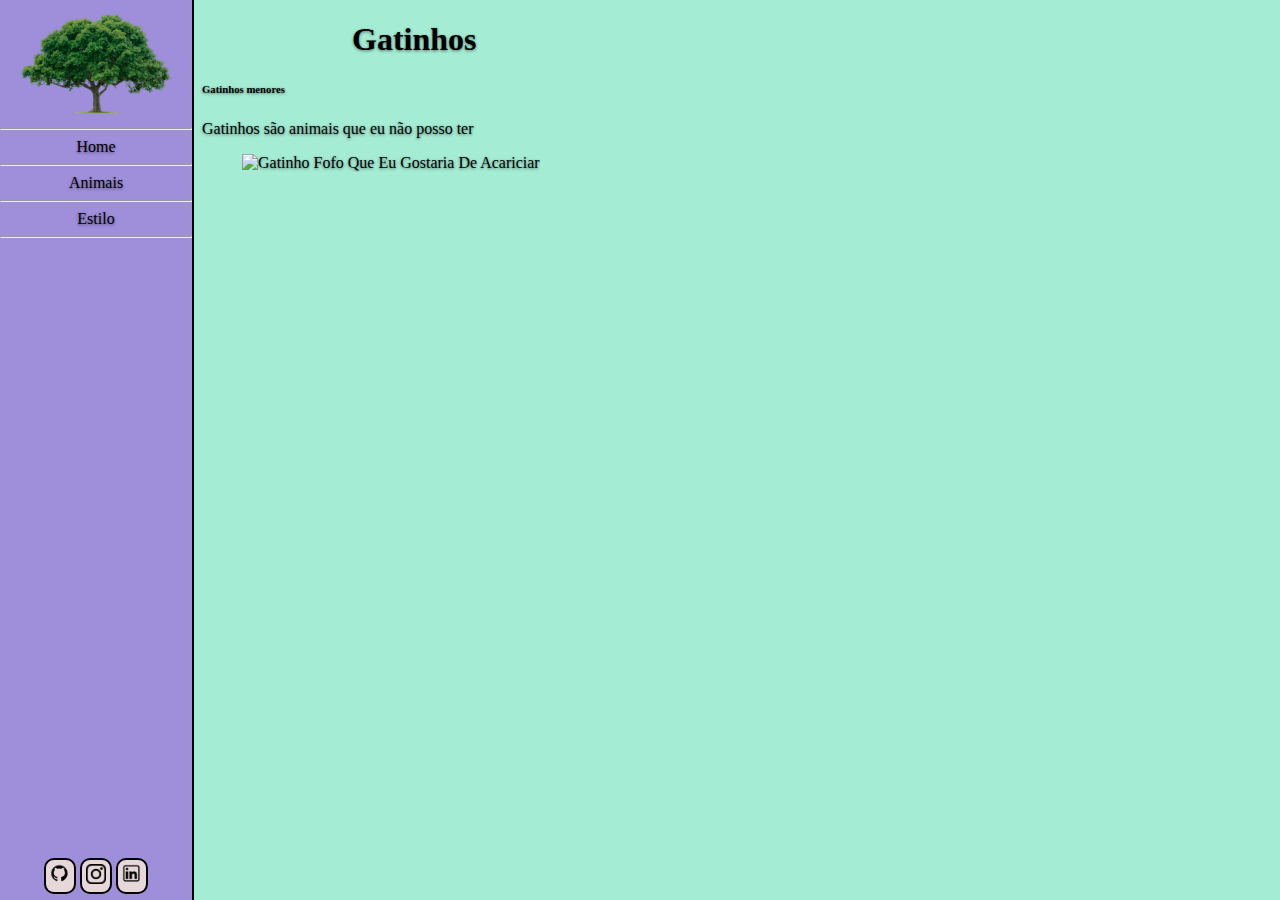
==== AnimaisWeb/index.html @ 7aade827 "CSS" ====
<!DOCTYPE html>
<html lang="pt-br">

<head>
    <meta charset="UTF-8">
    <meta name="viewport" content="width=device-width, initial-scale=1.0">
    <title>Animais</title>
    <link rel="stylesheet" href="asserts/css/style.css">
</head>

<body>
    <div class="menu">
        
        <nav>
            <img id="logo" src="asserts/img/logos/arvore.png" alt="Logo">
            <ul class="listaMenu">
                <hr>
                <a class="menuLink" href="index.html"><li>Home</li></a>
                <hr>
                <a class="menuLink" href="contato.html"><li>Animais</li></a>
                <hr>
                <a class="menuLink" href="estilo.html"><li>Estilo</li></a>
                <hr>
            </ul>
        </nav>

        <div class="contatos">
            <a class="conts" href="">
                <img style="width: 20px;" src="asserts/img/logos/gitLogo.png" alt="gitLogo">
            </a>

            <a class="conts" href="">
            <img style="width: 20px;"src="asserts/img/logos/twLogo.png" alt="twiLogo">
            </a>
            
            <a class="conts" href="">
            <img style="width: 20px;" src="asserts/img/logos/linkeLogo.png" alt="linkeLogo">
            </a>
        </div>
    </div>

    <div class="principal">
        <header>
            <h1>Gatinhos</h1>
            <h6>Gatinhos menores</h6>

            <p>Gatinhos são animais que eu não posso ter</p>
        </header>

        <figure>
            <img class="padrao" src="asserts/img/GatoEduardo.jpg" alt="Gatinho Fofo Que Eu Gostaria De Acariciar">
        </figure>
    </div>
</body>

</html>
---- AnimaisWeb/asserts/css/style.css ----
/*Geral*/
body, html{
    height: 100%;
}

body{
    margin: 0;
    border: 0;
    padding: 0;    
    background-color: rgb(164, 236, 212);
    display: flex;
}

/*Geral.Menu*/
.menu{
    width: 15%;
    height: 100%;
    position: fixed;
    z-index: 1;
    top: 0;
    left: 0;
    background: #9f8eda;
    border-right: 2px solid black;
    display: flex;
    flex-direction: column;
    justify-content: space-between;
    
}

#logo{
    width: 100%;
    margin-top: 10px;
    align-self: center;
}

nav{
    text-align: center;
}

a.menuLink:link, a.menuLink:visited{
    color:black;
    text-decoration: none;
    text-shadow: 0 1px 3px rgba(0, 0, 0, 0.5);
}

a.menuLink:hover{
    color: yellowgreen;
    font-size: 150%;
    text-decoration: none;
    text-shadow: 0 1px 3px rgba(6, 212, 185, 0.5);
}

.listaMenu{
    list-style-type: none;
    margin: 0;
    margin-top: 10px;
    padding-left: 0px;
}

.contatos{
    align-self: center;
    margin: 0 0 6px 0;
}

a.conts:link, a.conts:visited {
    background-color: rgb(230, 216, 216);
    border: 2px solid rgb(0, 0, 0);
    padding: 4px 4px;
    display: inline-block;
    border-radius: 10px;
}

a.conts:hover, a.conts:active{
    background-color: aquamarine;
}

/*Geral.Conetudo*/
.principal{
    margin-left: 15%;
    padding-left: 10px;
    text-shadow: 0 1px 3px rgba(0, 0, 0, 0.5);
}

h1{
    margin-left:150px;
}

/*Estilo*/
.container{
    padding-left: 10px;
}

.padrao{
    width: 300px;
}
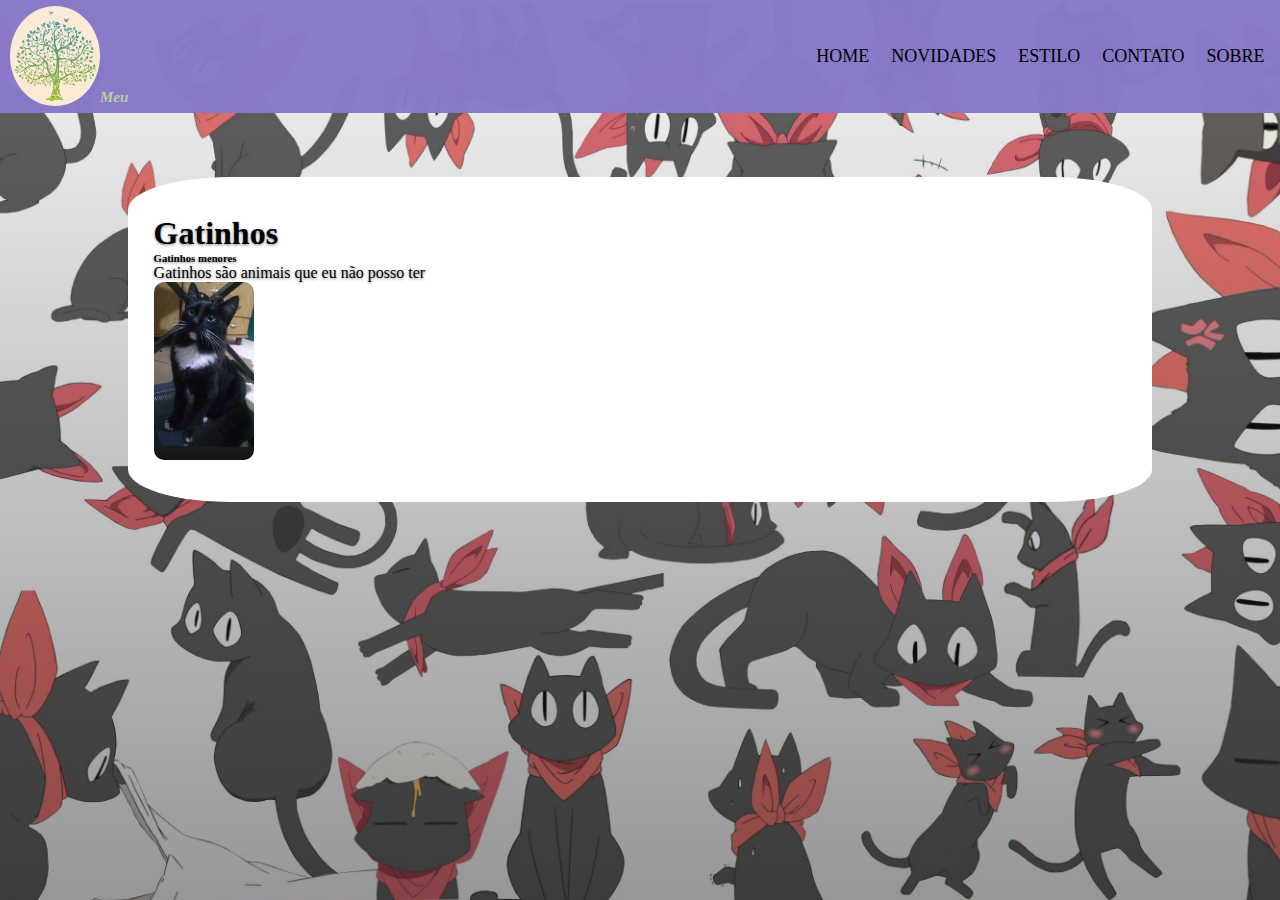
==== commit 6fc41788: "CSS e JS" ====
--- a/AnimaisWeb/index.html
+++ b/AnimaisWeb/index.html
@@ -5,38 +5,28 @@
     <meta charset="UTF-8">
     <meta name="viewport" content="width=device-width, initial-scale=1.0">
     <title>Animais</title>
-    <link rel="stylesheet" href="asserts/css/style.css">
+    <link rel="stylesheet" href="assets/css/style.css">
 </head>
 
 <body>
-    <div class="menu">
-        
-        <nav>
-            <img id="logo" src="asserts/img/logos/arvore.png" alt="Logo">
-            <ul class="listaMenu">
-                <hr>
-                <a class="menuLink" href="index.html"><li>Home</li></a>
-                <hr>
-                <a class="menuLink" href="contato.html"><li>Animais</li></a>
-                <hr>
-                <a class="menuLink" href="estilo.html"><li>Estilo</li></a>
-                <hr>
-            </ul>
+    <div class="container">
+        <nav class="menuPrincipal">
+            <div class="logoP">
+                <img id="logoP" src="assets/img/logos/arvore2.png" alt="Logo">
+                <p>Meu</p>
+            </div>
+
+            <div>
+                <ul>
+                    <li><a class="menuP" href="index.html">HOME</a></li>
+                    <li><a class="menuP" href="">NOVIDADES</a></li>
+                    <li><a class="menuP" href="estilo.html">ESTILO</a></li>
+                    <li><a class="menuP" href="contato.html">CONTATO</a></li>
+                    <li><a class="menuP" href="">SOBRE</a></li>
+                </ul>
+            </div>
+            </div>
         </nav>
-
-        <div class="contatos">
-            <a class="conts" href="">
-                <img style="width: 20px;" src="asserts/img/logos/gitLogo.png" alt="gitLogo">
-            </a>
-
-            <a class="conts" href="">
-            <img style="width: 20px;"src="asserts/img/logos/twLogo.png" alt="twiLogo">
-            </a>
-            
-            <a class="conts" href="">
-            <img style="width: 20px;" src="asserts/img/logos/linkeLogo.png" alt="linkeLogo">
-            </a>
-        </div>
     </div>
 
     <div class="principal">
@@ -48,7 +38,7 @@
         </header>
 
         <figure>
-            <img class="padrao" src="asserts/img/GatoEduardo.jpg" alt="Gatinho Fofo Que Eu Gostaria De Acariciar">
+            <img class="padrao" src="assets/img/GatoEduardo.jpg" alt="Gatinho Fofo Que Eu Gostaria De Acariciar">
         </figure>
     </div>
 </body>
--- a/AnimaisWeb/assets/css/style.css
+++ b/AnimaisWeb/assets/css/style.css
@@ -0,0 +1,165 @@
+/*Geral*/
+*{
+    margin: 0;
+    border: 0;
+    box-sizing: border-box; 
+}
+
+body{
+    background-image: linear-gradient(#00000001,#00000063), url(../img/fundo1.jpg);
+    background-position: center;
+    background-size: cover;
+    background-repeat: no-repeat;
+    min-height: 100vh;
+    display: flex;
+    flex-direction: column;
+}   
+
+/*Menu Principal*/
+.container{
+    width: 100%;
+    padding: 0.5%;
+    margin: 0 auto;
+    background-color: rgb(136,120,201,.98);
+}
+
+.menuPrincipal {
+    display: flex;
+    align-items: center;
+    justify-content: space-between;
+}
+
+.menuPrincipal .logoP{
+    font-size: 15px;
+    font-style: italic;
+    color: rgb(183, 207, 154);
+    font-weight: bold;
+    display: flex;
+    align-items:end;
+}
+
+.menuPrincipal .logoP #logoP{
+    width: 10vh;
+    background-color: rgb(250, 234, 214);
+    border-radius: 50%;
+}
+
+.menuPrincipal ul{
+    list-style: none;
+}
+
+.menuPrincipal ul li{
+    display: inline-block;
+    margin: 1vh;
+}
+
+.menuPrincipal ul li a{
+    text-decoration: none;
+    font-size: 2vh;
+    color: black;
+}
+
+.menuPrincipal ul li a:hover{
+    color: rgb(183, 207, 154);
+}
+
+/*Menu Lateral*/
+.lateral{
+    width: 25%;
+    height: auto;
+    position: absolute;
+    top: 0;
+    left: -25%;
+    background: rgb(136,120,201,.5);
+    border-right: 2px solid black;
+    border-bottom: 2px solid black;
+    border-radius: 0 0 10px 0;
+    text-align: center;
+    transition: all .5s;
+}
+
+.check{
+    width: 40px;
+}
+
+input[type="checkbox"]{
+    display: none;
+}
+
+input[type="checkbox"]:checked ~ nav{
+    transform: translateX(99%);
+}
+
+label{
+    position: absolute;
+    z-index: 1;
+}
+
+.listaMenu{
+    list-style-type: none;
+    margin: 0;
+    margin-top: 10px;
+    padding-left: 0px;
+}
+
+#logo{
+    width: 100%;
+    margin-top: 10px;
+    align-self: center;
+}
+
+a.menuLink:link, a.menuLink:visited{
+    color:black;
+    text-decoration: none;
+    text-shadow: 0 1px 3px rgba(0, 0, 0, 0.5);
+    display: block;
+    padding: 3px 0 3px 0;
+}
+
+a.menuLink:hover{
+    color: rgb(255, 255, 255);
+    font-size: 130%;
+    text-decoration: none;
+    text-shadow: 0 1px 3px rgba(255, 255, 255, 0.5);
+    background-color: rgb(136,120,201,.5);
+}
+
+.contatos{
+    width: 90%;
+    padding: 6px 0;
+}
+
+a.conts:link, a.conts:visited {
+    background-color: rgb(225, 216, 230);
+    border: 2px solid rgb(0, 0, 0);
+    padding: 3%;
+    display: inline-block;
+    border-radius: 10px;
+}
+
+a.conts:hover{
+    background-color: aquamarine;
+}
+
+/*Geral.Conetudo*/
+.principal{
+    margin: 5% auto;
+    padding: 3% 2%;
+    width: 80%;
+    background-color: white;
+    border-radius: 10%;
+    text-shadow: 0 1px 3px rgba(0, 0, 0, 0.5);
+}
+
+/*Estilo*/
+.container{
+    padding-left: 10px;
+}
+
+.padrao{
+    width: 100px;
+    border-radius: 10px;
+}
+
+/* Contato*/
+
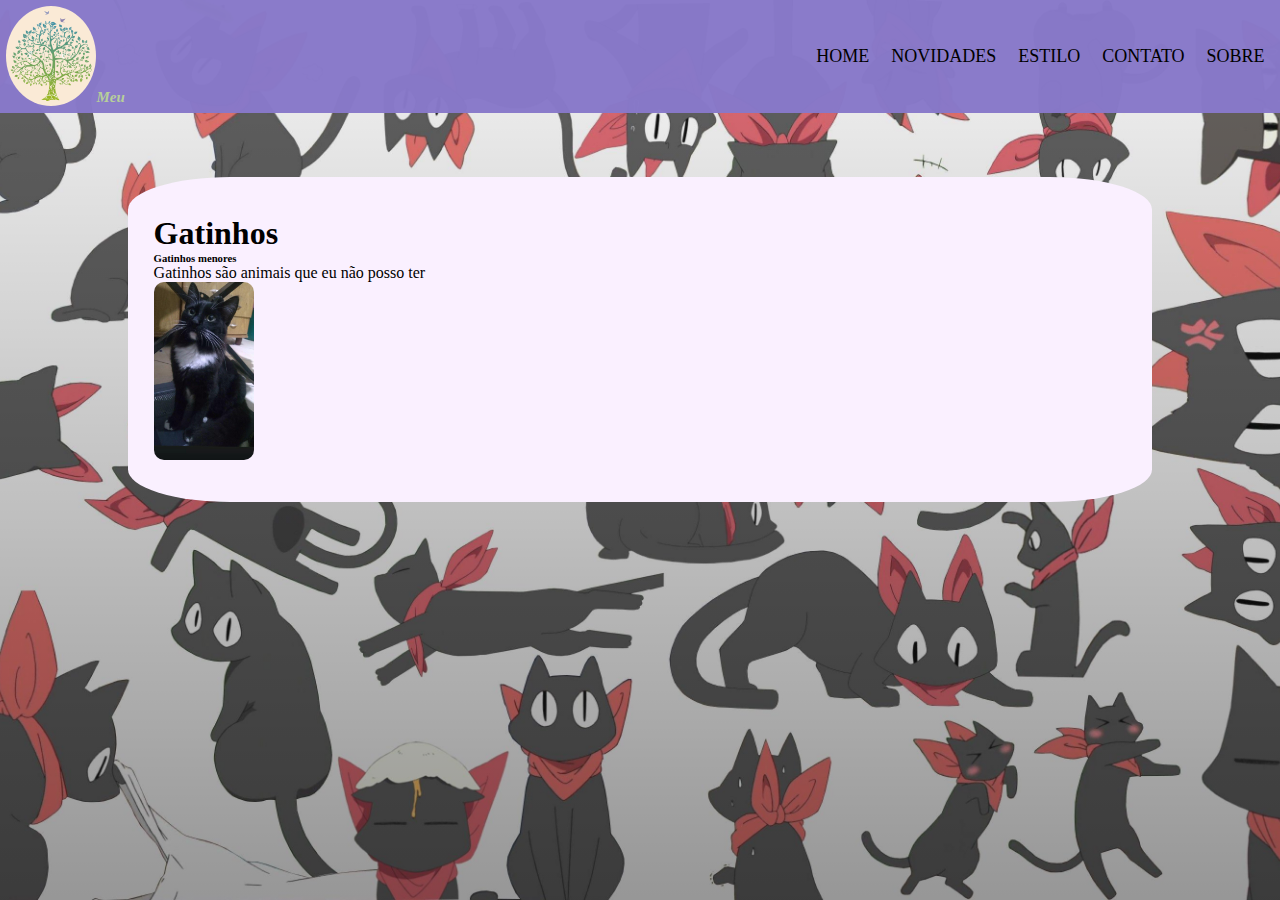
==== commit dbd81adf: "CSS" ====
--- a/AnimaisWeb/index.html
+++ b/AnimaisWeb/index.html
@@ -9,7 +9,7 @@
 </head>
 
 <body>
-    <div class="container">
+    <div class="containerPrincipal">
         <nav class="menuPrincipal">
             <div class="logoP">
                 <img id="logoP" src="assets/img/logos/arvore2.png" alt="Logo">
--- a/AnimaisWeb/assets/css/style.css
+++ b/AnimaisWeb/assets/css/style.css
@@ -1,7 +1,6 @@
 /*Geral*/
 *{
     margin: 0;
-    border: 0;
     box-sizing: border-box; 
 }
 
@@ -16,7 +15,7 @@
 }   
 
 /*Menu Principal*/
-.container{
+.containerPrincipal{
     width: 100%;
     padding: 0.5%;
     margin: 0 auto;
@@ -78,21 +77,32 @@
     transition: all .5s;
 }
 
+hr{
+    width: 80%;
+    margin-left: 8%;
+}
+
 .check{
     width: 40px;
 }
 
-input[type="checkbox"]{
+.menuLateral input[type="checkbox"]{
     display: none;
 }
 
-input[type="checkbox"]:checked ~ nav{
+.menuLateral input[type="checkbox"]:checked ~ nav{
     transform: translateX(99%);
 }
 
-label{
+#labelMenuLateral{
     position: absolute;
     z-index: 1;
+}
+
+#logoL{
+    width: 100%;
+    margin-top: 10px;
+    align-self: center;
 }
 
 .listaMenu{
@@ -102,13 +112,7 @@
     padding-left: 0px;
 }
 
-#logo{
-    width: 100%;
-    margin-top: 10px;
-    align-self: center;
-}
-
-a.menuLink:link, a.menuLink:visited{
+.listaMenu a{
     color:black;
     text-decoration: none;
     text-shadow: 0 1px 3px rgba(0, 0, 0, 0.5);
@@ -116,7 +120,7 @@
     padding: 3px 0 3px 0;
 }
 
-a.menuLink:hover{
+.listaMenu a:hover{
     color: rgb(255, 255, 255);
     font-size: 130%;
     text-decoration: none;
@@ -124,12 +128,12 @@
     background-color: rgb(136,120,201,.5);
 }
 
-.contatos{
+.contatosLateral{
     width: 90%;
     padding: 6px 0;
 }
 
-a.conts:link, a.conts:visited {
+.contatosLateral .conts{
     background-color: rgb(225, 216, 230);
     border: 2px solid rgb(0, 0, 0);
     padding: 3%;
@@ -137,29 +141,22 @@
     border-radius: 10px;
 }
 
-a.conts:hover{
+.contatosLateral .conts:hover{
     background-color: aquamarine;
 }
 
-/*Geral.Conetudo*/
+/*Geral.Conteudo*/
 .principal{
     margin: 5% auto;
     padding: 3% 2%;
     width: 80%;
-    background-color: white;
+    background-color: #faf0ff;
     border-radius: 10%;
-    text-shadow: 0 1px 3px rgba(0, 0, 0, 0.5);
+    display: grid;
 }
 
 /*Estilo*/
-.container{
-    padding-left: 10px;
-}
-
 .padrao{
     width: 100px;
     border-radius: 10px;
-}
-
-/* Contato*/
-
+}